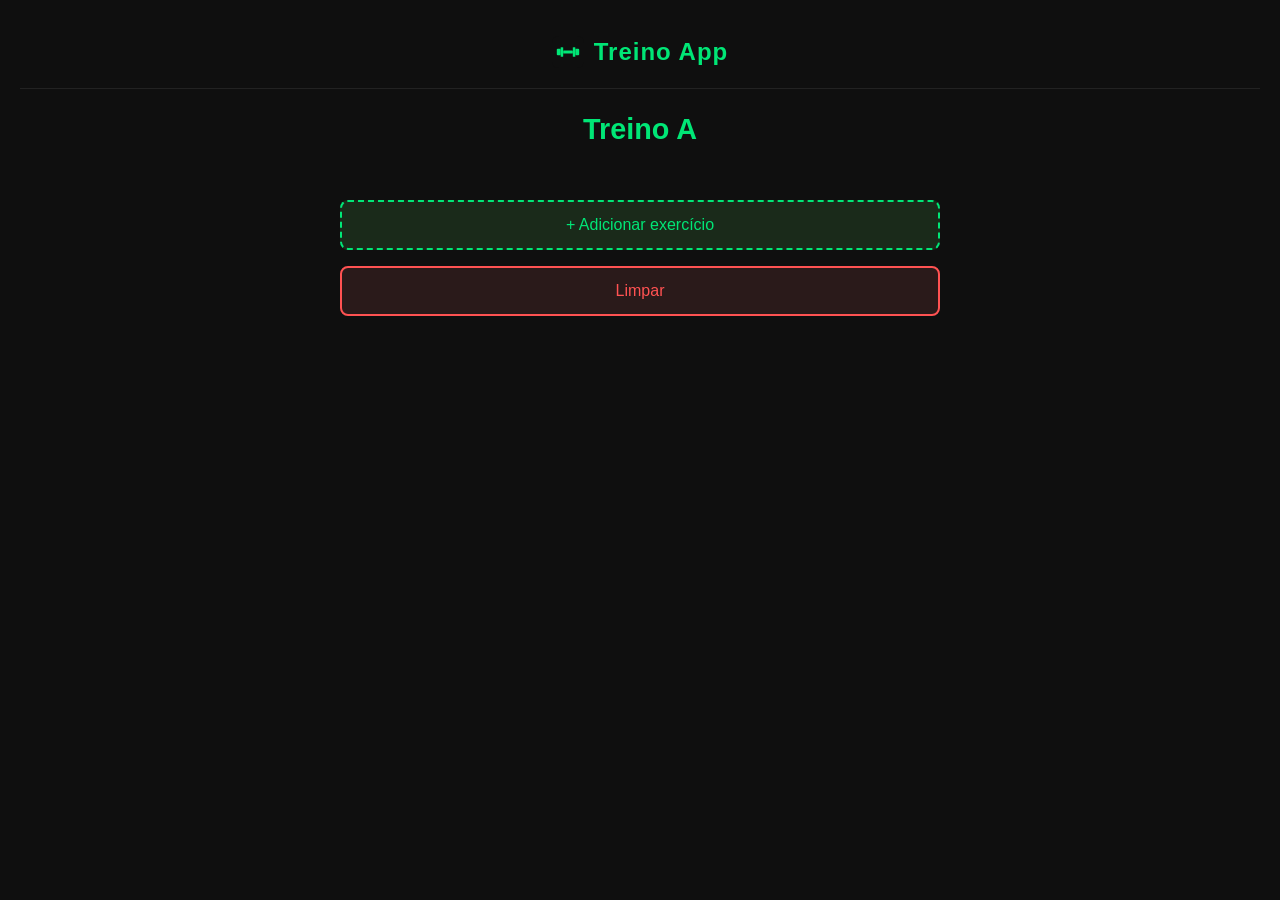
==== treino-a.html @ 5ceec9ce "Add files via upload" ====
<!DOCTYPE html>
<html lang="pt-BR">
<head>
  <meta charset="UTF-8">
  <meta name="viewport" content="width=device-width, initial-scale=1.0, viewport-fit=cover, user-scalable=no">
  <meta name="theme-color" content="#00e676">
  <meta name="apple-mobile-web-app-capable" content="yes">
  <meta name="apple-mobile-web-app-status-bar-style" content="black-translucent">
  <meta name="apple-mobile-web-app-title" content="Treino App">
  <meta name="mobile-web-app-capable" content="yes">
  <meta name="format-detection" content="telephone=no">
  <link rel="apple-touch-icon" href="icon-180.svg">
  <link rel="icon" type="image/svg+xml" href="favicon.svg">
  <link rel="stylesheet" href="style.css">
  <title>Treino A</title>
</head>
<body>
  <header class="app-header">
    <a href="index.html">
      <img src="favicon.svg" alt="" class="header-icon">
      Treino App
    </a>
  </header>
  <div class="container">
    <h1>Treino A</h1>
    <div class="exercise-list" id="exercise-list"></div>
    <button class="btn-add" id="btn-add">+ Adicionar exercício</button>
    <button class="btn-clear" id="btn-clear">Limpar</button>
  </div>
  <script src="script.js"></script>
</body>
</html>
---- style.css ----
* {
  margin: 0;
  padding: 0;
  box-sizing: border-box;
  -webkit-tap-highlight-color: transparent;
  -webkit-touch-callout: none;
}

html {
  -webkit-text-size-adjust: 100%;
  -ms-text-size-adjust: 100%;
  overscroll-behavior: none;
}

body {
  font-family: -apple-system, BlinkMacSystemFont, 'Segoe UI', Roboto, sans-serif;
  background: #0f0f0f;
  color: #fff;
  min-height: 100vh;
  min-height: 100dvh;
  padding: 20px;
  padding-top: calc(20px + env(safe-area-inset-top));
  padding-bottom: calc(20px + env(safe-area-inset-bottom));
  padding-left: calc(20px + env(safe-area-inset-left));
  padding-right: calc(20px + env(safe-area-inset-right));
  -webkit-overflow-scrolling: touch;
  overscroll-behavior-y: none;
  touch-action: manipulation;
}

.app-header {
  position: sticky;
  top: 0;
  background: #0f0f0f;
  padding: 16px 0;
  padding-top: calc(16px + env(safe-area-inset-top));
  margin-bottom: 24px;
  z-index: 50;
  text-align: center;
  border-bottom: 1px solid #222;
}

.app-header a {
  text-decoration: none;
  color: #00e676;
  font-size: 1.5rem;
  font-weight: 700;
  letter-spacing: 1px;
  display: inline-flex;
  align-items: center;
  gap: 10px;
}

.header-icon {
  width: 32px;
  height: 32px;
  display: inline-block;
}

.container {
  max-width: 600px;
  margin: 0 auto;
}

h1 {
  text-align: center;
  margin-bottom: 30px;
  font-size: 1.8rem;
  color: #00e676;
}

.treinos-grid {
  display: grid;
  grid-template-columns: 1fr 1fr;
  gap: 16px;
}

.treino-card {
  background: #1a1a1a;
  border: 2px solid #333;
  border-radius: 12px;
  padding: 30px 20px;
  text-align: center;
  text-decoration: none;
  color: #fff;
  font-size: 1.2rem;
  font-weight: 600;
  transition: all 0.2s;
  -webkit-user-select: none;
  user-select: none;
}

.treino-card:hover,
.treino-card:active {
  border-color: #00e676;
  background: #1a2a1a;
}

.exercise-list {
  display: flex;
  flex-direction: column;
  gap: 12px;
  margin-bottom: 24px;
}

.exercise-row {
  display: flex;
  align-items: center;
  gap: 12px;
  background: #1a1a1a;
  border: 1px solid #333;
  border-radius: 8px;
  padding: 12px;
  -webkit-user-select: none;
  user-select: none;
}

.exercise-row input[type="checkbox"] {
  width: 22px;
  height: 22px;
  accent-color: #00e676;
  flex-shrink: 0;
  cursor: pointer;
}

.exercise-info {
  flex: 1;
  display: flex;
  justify-content: space-between;
  align-items: center;
  gap: 8px;
}

.exercise-name {
  font-size: 1rem;
  color: #fff;
  overflow: hidden;
  text-overflow: ellipsis;
  white-space: nowrap;
}

.exercise-detail {
  font-size: 0.85rem;
  color: #00e676;
  font-weight: 600;
  white-space: nowrap;
  background: #1a2a1a;
  padding: 4px 8px;
  border-radius: 4px;
}

.btn-remove {
  background: none;
  border: none;
  color: #ff5252;
  font-size: 1.4rem;
  cursor: pointer;
  padding: 0 4px;
  line-height: 1;
}

.btn-remove:hover {
  color: #ff1744;
}

.btn-add {
  width: 100%;
  background: #1a2a1a;
  border: 2px dashed #00e676;
  border-radius: 8px;
  color: #00e676;
  font-size: 1rem;
  padding: 14px;
  cursor: pointer;
  transition: all 0.2s;
  margin-bottom: 16px;
  -webkit-user-select: none;
  user-select: none;
}

.btn-add:hover {
  background: #1a3a1a;
}

.btn-clear {
  width: 100%;
  background: #2a1a1a;
  border: 2px solid #ff5252;
  border-radius: 8px;
  color: #ff5252;
  font-size: 1rem;
  padding: 14px;
  cursor: pointer;
  transition: all 0.2s;
  -webkit-user-select: none;
  user-select: none;
}

.btn-clear:hover {
  background: #3a1a1a;
}

.modal-overlay {
  display: none;
  position: fixed;
  inset: 0;
  background: rgba(0, 0, 0, 0.7);
  z-index: 100;
  justify-content: center;
  align-items: center;
  padding: 20px;
  padding-bottom: calc(20px + env(safe-area-inset-bottom));
}

.modal-overlay.active {
  display: flex;
}

.modal {
  background: #1a1a1a;
  border: 1px solid #333;
  border-radius: 16px;
  padding: 32px 24px;
  width: 100%;
  max-width: 360px;
  text-align: center;
}

.modal h2 {
  font-size: 1.2rem;
  margin-bottom: 8px;
  color: #fff;
}

.modal p {
  color: #999;
  font-size: 0.95rem;
  margin-bottom: 28px;
}

.modal-actions {
  display: flex;
  gap: 12px;
}

.modal-actions button {
  flex: 1;
  padding: 14px;
  border-radius: 8px;
  font-size: 1rem;
  font-weight: 600;
  cursor: pointer;
  border: none;
  transition: all 0.2s;
  -webkit-user-select: none;
  user-select: none;
}

.modal-btn-cancel {
  background: #333;
  color: #fff;
}

.modal-btn-cancel:hover {
  background: #444;
}

.modal-btn-confirm {
  background: #ff5252;
  color: #fff;
}

.modal-btn-confirm:hover {
  background: #ff1744;
}

.modal-form {
  margin-bottom: 24px;
}

.modal-form input[type="text"] {
  width: 100%;
  background: #0f0f0f;
  border: 1px solid #333;
  border-radius: 8px;
  color: #fff;
  font-size: 1rem;
  padding: 14px;
  outline: none;
  margin-bottom: 16px;
  -webkit-appearance: none;
  appearance: none;
}

.modal-form input[type="text"]:focus {
  border-color: #00e676;
}

.modal-form input[type="text"]:invalid {
  border-color: #ff5252;
}

.modal-row {
  display: flex;
  gap: 12px;
}

.modal-field {
  flex: 1;
}

.modal-field label {
  display: block;
  font-size: 0.85rem;
  color: #999;
  margin-bottom: 6px;
  text-align: left;
}

.modal-field input[type="number"] {
  width: 100%;
  background: #0f0f0f;
  border: 1px solid #333;
  border-radius: 8px;
  color: #fff;
  font-size: 1.1rem;
  font-weight: 600;
  padding: 12px;
  outline: none;
  text-align: center;
  -webkit-appearance: none;
  appearance: none;
}

.modal-field input[type="number"]:focus {
  border-color: #00e676;
}

@supports (-webkit-touch-callout: none) {
  body {
    padding-top: calc(20px + env(safe-area-inset-top));
    padding-bottom: calc(20px + env(safe-area-inset-bottom));
  }
  .app-header {
    padding-top: calc(16px + env(safe-area-inset-top));
  }
}

@media (max-width: 400px) {
  .treinos-grid {
    grid-template-columns: 1fr;
  }
}
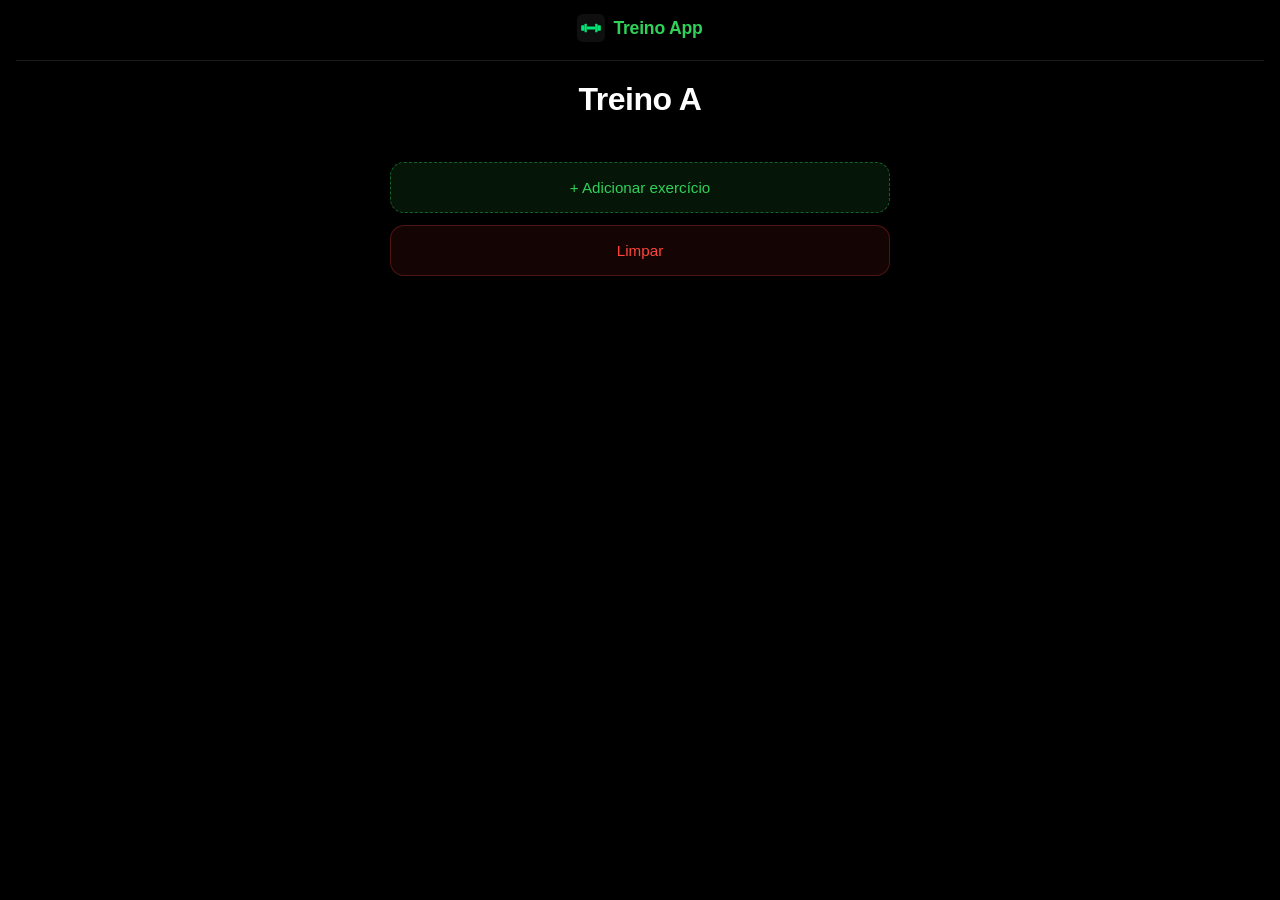
==== commit e88d40a6: "Add files via upload" ====
--- a/treino-a.html
+++ b/treino-a.html
@@ -3,7 +3,7 @@
 <head>
   <meta charset="UTF-8">
   <meta name="viewport" content="width=device-width, initial-scale=1.0, viewport-fit=cover, user-scalable=no">
-  <meta name="theme-color" content="#00e676">
+  <meta name="theme-color" content="#000000">
   <meta name="apple-mobile-web-app-capable" content="yes">
   <meta name="apple-mobile-web-app-status-bar-style" content="black-translucent">
   <meta name="apple-mobile-web-app-title" content="Treino App">
--- a/style.css
+++ b/style.css
@@ -13,203 +13,319 @@
 }
 
 body {
-  font-family: -apple-system, BlinkMacSystemFont, 'Segoe UI', Roboto, sans-serif;
-  background: #0f0f0f;
+  font-family: -apple-system, BlinkMacSystemFont, 'SF Pro Display', 'SF Pro Text', 'Segoe UI', Roboto, sans-serif;
+  background: #000000;
   color: #fff;
   min-height: 100vh;
   min-height: 100dvh;
-  padding: 20px;
-  padding-top: calc(20px + env(safe-area-inset-top));
-  padding-bottom: calc(20px + env(safe-area-inset-bottom));
-  padding-left: calc(20px + env(safe-area-inset-left));
-  padding-right: calc(20px + env(safe-area-inset-right));
+  padding: 0 16px 100px;
+  padding-top: env(safe-area-inset-top);
+  padding-bottom: calc(80px + env(safe-area-inset-bottom));
+  padding-left: calc(16px + env(safe-area-inset-left));
+  padding-right: calc(16px + env(safe-area-inset-right));
   -webkit-overflow-scrolling: touch;
   overscroll-behavior-y: none;
   touch-action: manipulation;
+  -webkit-font-smoothing: antialiased;
+  -moz-osx-font-smoothing: grayscale;
 }
 
 .app-header {
   position: sticky;
   top: 0;
-  background: #0f0f0f;
-  padding: 16px 0;
-  padding-top: calc(16px + env(safe-area-inset-top));
-  margin-bottom: 24px;
+  background: rgba(0, 0, 0, 0.85);
+  -webkit-backdrop-filter: saturate(180%) blur(20px);
+  backdrop-filter: saturate(180%) blur(20px);
+  padding: 14px 0;
+  padding-top: calc(14px + env(safe-area-inset-top));
+  margin-bottom: 20px;
   z-index: 50;
   text-align: center;
-  border-bottom: 1px solid #222;
+  border-bottom: 0.5px solid rgba(255, 255, 255, 0.1);
 }
 
 .app-header a {
   text-decoration: none;
-  color: #00e676;
-  font-size: 1.5rem;
-  font-weight: 700;
-  letter-spacing: 1px;
+  color: #30d158;
+  font-size: 1.1rem;
+  font-weight: 600;
+  letter-spacing: -0.2px;
   display: inline-flex;
   align-items: center;
-  gap: 10px;
+  gap: 8px;
 }
 
 .header-icon {
-  width: 32px;
-  height: 32px;
+  width: 28px;
+  height: 28px;
   display: inline-block;
 }
 
 .container {
-  max-width: 600px;
+  max-width: 500px;
   margin: 0 auto;
 }
 
 h1 {
   text-align: center;
-  margin-bottom: 30px;
-  font-size: 1.8rem;
-  color: #00e676;
+  margin-bottom: 24px;
+  font-size: 2rem;
+  font-weight: 700;
+  color: #fff;
+  letter-spacing: -0.5px;
 }
 
 .treinos-grid {
   display: grid;
   grid-template-columns: 1fr 1fr;
-  gap: 16px;
+  gap: 12px;
 }
 
 .treino-card {
-  background: #1a1a1a;
-  border: 2px solid #333;
-  border-radius: 12px;
-  padding: 30px 20px;
+  background: #1c1c1e;
+  border: none;
+  border-radius: 16px;
+  padding: 28px 16px;
   text-align: center;
   text-decoration: none;
   color: #fff;
-  font-size: 1.2rem;
-  font-weight: 600;
-  transition: all 0.2s;
+  font-size: 1.05rem;
+  font-weight: 600;
+  transition: transform 0.2s ease, background 0.2s ease;
   -webkit-user-select: none;
   user-select: none;
-}
-
-.treino-card:hover,
+  position: relative;
+  overflow: hidden;
+}
+
+.treino-card::before {
+  content: '';
+  position: absolute;
+  inset: 0;
+  background: linear-gradient(135deg, rgba(48, 209, 88, 0.15), rgba(48, 209, 88, 0));
+  opacity: 0;
+  transition: opacity 0.2s ease;
+}
+
 .treino-card:active {
-  border-color: #00e676;
-  background: #1a2a1a;
+  transform: scale(0.97);
+  background: #2c2c2e;
+}
+
+.treino-card:active::before {
+  opacity: 1;
 }
 
 .exercise-list {
   display: flex;
   flex-direction: column;
-  gap: 12px;
-  margin-bottom: 24px;
+  gap: 8px;
+  margin-bottom: 20px;
 }
 
 .exercise-row {
   display: flex;
   align-items: center;
-  gap: 12px;
-  background: #1a1a1a;
-  border: 1px solid #333;
-  border-radius: 8px;
-  padding: 12px;
+  gap: 10px;
+  background: #1c1c1e;
+  border: none;
+  border-radius: 14px;
+  padding: 14px 12px;
   -webkit-user-select: none;
   user-select: none;
+  transition: transform 0.2s ease, opacity 0.2s ease, background 0.2s ease;
+}
+
+.exercise-row:active {
+  transform: scale(0.98);
+}
+
+.drag-handle {
+  color: #48484a;
+  font-size: 1rem;
+  cursor: grab;
+  padding: 6px 2px;
+  touch-action: none;
+  letter-spacing: 2px;
+}
+
+.drag-handle:active {
+  cursor: grabbing;
+  color: #636366;
+}
+
+.exercise-row.dragging {
+  opacity: 0.3;
+  background: #0a0a0a;
+}
+
+.exercise-row.drag-over {
+  background: #1a2a1a;
+  box-shadow: inset 0 0 0 1.5px #30d158;
+}
+
+.drag-clone {
+  border-radius: 14px;
+  box-shadow: 0 12px 40px rgba(0, 0, 0, 0.6);
+  background: #2c2c2e;
+  box-shadow: 0 12px 40px rgba(0, 0, 0, 0.6), inset 0 0 0 1.5px #30d158;
 }
 
 .exercise-row input[type="checkbox"] {
-  width: 22px;
-  height: 22px;
-  accent-color: #00e676;
+  width: 24px;
+  height: 24px;
+  accent-color: #30d158;
   flex-shrink: 0;
   cursor: pointer;
 }
 
+.exercise-row input[type="checkbox"]:checked ~ .exercise-info .exercise-name {
+  text-decoration: line-through;
+  color: #636366;
+}
+
+.exercise-row input[type="checkbox"]:checked ~ .exercise-info .exercise-rest {
+  opacity: 0.4;
+}
+
+.exercise-row input[type="checkbox"]:checked ~ .exercise-info .exercise-notes {
+  opacity: 0.4;
+}
+
 .exercise-info {
   flex: 1;
+  display: flex;
+  flex-direction: column;
+  gap: 4px;
+  cursor: pointer;
+  min-width: 0;
+}
+
+.exercise-info-top {
   display: flex;
   justify-content: space-between;
   align-items: center;
   gap: 8px;
+  min-width: 0;
+}
+
+.exercise-details {
+  display: flex;
+  align-items: center;
+  gap: 6px;
+  flex-shrink: 0;
 }
 
 .exercise-name {
-  font-size: 1rem;
+  font-size: 0.95rem;
+  font-weight: 500;
   color: #fff;
   overflow: hidden;
   text-overflow: ellipsis;
   white-space: nowrap;
+  min-width: 0;
+}
+
+.exercise-notes {
+  font-size: 0.78rem;
+  color: #8e8e93;
+  line-height: 1.35;
+  overflow: hidden;
+  text-overflow: ellipsis;
+  display: -webkit-box;
+  -webkit-line-clamp: 2;
+  -webkit-box-orient: vertical;
 }
 
 .exercise-detail {
-  font-size: 0.85rem;
-  color: #00e676;
+  font-size: 0.78rem;
+  color: #30d158;
   font-weight: 600;
   white-space: nowrap;
-  background: #1a2a1a;
+  background: rgba(48, 209, 88, 0.12);
   padding: 4px 8px;
-  border-radius: 4px;
+  border-radius: 6px;
+}
+
+.exercise-rest {
+  font-size: 0.75rem;
+  color: #ff9f0a;
+  font-weight: 600;
+  white-space: nowrap;
+  background: rgba(255, 159, 10, 0.12);
+  padding: 4px 8px;
+  border-radius: 6px;
 }
 
 .btn-remove {
   background: none;
   border: none;
-  color: #ff5252;
-  font-size: 1.4rem;
+  color: #ff453a;
+  font-size: 1.3rem;
   cursor: pointer;
-  padding: 0 4px;
+  padding: 6px;
   line-height: 1;
-}
-
-.btn-remove:hover {
-  color: #ff1744;
+  border-radius: 8px;
+  transition: background 0.15s ease;
+}
+
+.btn-remove:active {
+  background: rgba(255, 69, 58, 0.15);
 }
 
 .btn-add {
   width: 100%;
-  background: #1a2a1a;
-  border: 2px dashed #00e676;
-  border-radius: 8px;
-  color: #00e676;
-  font-size: 1rem;
-  padding: 14px;
+  background: rgba(48, 209, 88, 0.1);
+  border: 1.5px dashed rgba(48, 209, 88, 0.4);
+  border-radius: 14px;
+  color: #30d158;
+  font-size: 0.95rem;
+  font-weight: 500;
+  padding: 16px;
   cursor: pointer;
-  transition: all 0.2s;
-  margin-bottom: 16px;
+  transition: all 0.2s ease;
+  margin-bottom: 12px;
   -webkit-user-select: none;
   user-select: none;
 }
 
-.btn-add:hover {
-  background: #1a3a1a;
+.btn-add:active {
+  transform: scale(0.98);
+  background: rgba(48, 209, 88, 0.18);
 }
 
 .btn-clear {
   width: 100%;
-  background: #2a1a1a;
-  border: 2px solid #ff5252;
-  border-radius: 8px;
-  color: #ff5252;
-  font-size: 1rem;
-  padding: 14px;
+  background: rgba(255, 69, 58, 0.08);
+  border: 1.5px solid rgba(255, 69, 58, 0.25);
+  border-radius: 14px;
+  color: #ff453a;
+  font-size: 0.95rem;
+  font-weight: 500;
+  padding: 16px;
   cursor: pointer;
-  transition: all 0.2s;
+  transition: all 0.2s ease;
   -webkit-user-select: none;
   user-select: none;
 }
 
-.btn-clear:hover {
-  background: #3a1a1a;
+.btn-clear:active {
+  transform: scale(0.98);
+  background: rgba(255, 69, 58, 0.15);
 }
 
 .modal-overlay {
   display: none;
   position: fixed;
   inset: 0;
-  background: rgba(0, 0, 0, 0.7);
+  background: rgba(0, 0, 0, 0.6);
+  -webkit-backdrop-filter: blur(8px);
+  backdrop-filter: blur(8px);
   z-index: 100;
   justify-content: center;
-  align-items: center;
-  padding: 20px;
-  padding-bottom: calc(20px + env(safe-area-inset-bottom));
+  align-items: flex-end;
+  padding: 0;
+  padding-bottom: env(safe-area-inset-bottom);
 }
 
 .modal-overlay.active {
@@ -217,92 +333,109 @@
 }
 
 .modal {
-  background: #1a1a1a;
-  border: 1px solid #333;
-  border-radius: 16px;
-  padding: 32px 24px;
+  background: #2c2c2e;
+  border-radius: 20px 20px 0 0;
+  padding: 24px 20px 32px;
   width: 100%;
-  max-width: 360px;
+  max-width: 500px;
   text-align: center;
+  animation: slideUp 0.3s cubic-bezier(0.32, 0.72, 0, 1);
+}
+
+@keyframes slideUp {
+  from { transform: translateY(100%); }
+  to { transform: translateY(0); }
 }
 
 .modal h2 {
-  font-size: 1.2rem;
-  margin-bottom: 8px;
-  color: #fff;
+  font-size: 1.15rem;
+  font-weight: 600;
+  margin-bottom: 20px;
+  color: #fff;
+  letter-spacing: -0.2px;
 }
 
 .modal p {
-  color: #999;
-  font-size: 0.95rem;
-  margin-bottom: 28px;
+  color: #8e8e93;
+  font-size: 0.9rem;
+  margin-bottom: 24px;
+  line-height: 1.4;
 }
 
 .modal-actions {
   display: flex;
-  gap: 12px;
+  gap: 10px;
 }
 
 .modal-actions button {
   flex: 1;
-  padding: 14px;
-  border-radius: 8px;
+  padding: 15px;
+  border-radius: 12px;
   font-size: 1rem;
   font-weight: 600;
   cursor: pointer;
   border: none;
-  transition: all 0.2s;
+  transition: all 0.15s ease;
   -webkit-user-select: none;
   user-select: none;
 }
 
 .modal-btn-cancel {
-  background: #333;
-  color: #fff;
-}
-
-.modal-btn-cancel:hover {
-  background: #444;
+  background: #48484a;
+  color: #fff;
+}
+
+.modal-btn-cancel:active {
+  background: #636366;
+  transform: scale(0.98);
 }
 
 .modal-btn-confirm {
-  background: #ff5252;
-  color: #fff;
-}
-
-.modal-btn-confirm:hover {
-  background: #ff1744;
+  background: #30d158;
+  color: #000;
+}
+
+.modal-btn-confirm:active {
+  background: #28b74d;
+  transform: scale(0.98);
 }
 
 .modal-form {
-  margin-bottom: 24px;
+  margin-bottom: 20px;
+  text-align: left;
 }
 
 .modal-form input[type="text"] {
   width: 100%;
-  background: #0f0f0f;
-  border: 1px solid #333;
-  border-radius: 8px;
+  background: #1c1c1e;
+  border: 1px solid #38383a;
+  border-radius: 12px;
   color: #fff;
   font-size: 1rem;
-  padding: 14px;
+  padding: 14px 16px;
   outline: none;
-  margin-bottom: 16px;
+  margin-bottom: 12px;
   -webkit-appearance: none;
   appearance: none;
+  transition: border-color 0.2s ease;
 }
 
 .modal-form input[type="text"]:focus {
-  border-color: #00e676;
+  border-color: #30d158;
 }
 
 .modal-form input[type="text"]:invalid {
-  border-color: #ff5252;
+  border-color: #ff453a;
+}
+
+.modal-form input[type="text"]::placeholder {
+  color: #636366;
 }
 
 .modal-row {
   display: flex;
-  gap: 12px;
+  gap: 10px;
+  margin-bottom: 12px;
 }
 
 .modal-field {
@@ -311,39 +444,60 @@
 
 .modal-field label {
   display: block;
-  font-size: 0.85rem;
-  color: #999;
+  font-size: 0.8rem;
+  font-weight: 500;
+  color: #8e8e93;
   margin-bottom: 6px;
   text-align: left;
 }
 
 .modal-field input[type="number"] {
   width: 100%;
-  background: #0f0f0f;
-  border: 1px solid #333;
-  border-radius: 8px;
-  color: #fff;
-  font-size: 1.1rem;
-  font-weight: 600;
-  padding: 12px;
+  background: #1c1c1e;
+  border: 1px solid #38383a;
+  border-radius: 12px;
+  color: #fff;
+  font-size: 1rem;
+  font-weight: 600;
+  padding: 14px 12px;
   outline: none;
   text-align: center;
   -webkit-appearance: none;
   appearance: none;
+  transition: border-color 0.2s ease;
 }
 
 .modal-field input[type="number"]:focus {
-  border-color: #00e676;
-}
-
-@supports (-webkit-touch-callout: none) {
-  body {
-    padding-top: calc(20px + env(safe-area-inset-top));
-    padding-bottom: calc(20px + env(safe-area-inset-bottom));
-  }
-  .app-header {
-    padding-top: calc(16px + env(safe-area-inset-top));
-  }
+  border-color: #30d158;
+}
+
+.modal-field textarea {
+  width: 100%;
+  background: #1c1c1e;
+  border: 1px solid #38383a;
+  border-radius: 12px;
+  color: #fff;
+  font-size: 0.95rem;
+  padding: 14px 16px;
+  outline: none;
+  resize: vertical;
+  font-family: inherit;
+  -webkit-appearance: none;
+  appearance: none;
+  transition: border-color 0.2s ease;
+  min-height: 80px;
+}
+
+.modal-field textarea:focus {
+  border-color: #30d158;
+}
+
+.modal-field textarea::placeholder {
+  color: #636366;
+}
+
+.modal-field:last-child {
+  margin-bottom: 0;
 }
 
 @media (max-width: 400px) {
@@ -351,3 +505,13 @@
     grid-template-columns: 1fr;
   }
 }
+
+@supports (-webkit-touch-callout: none) {
+  body {
+    padding-top: env(safe-area-inset-top);
+    padding-bottom: calc(80px + env(safe-area-inset-bottom));
+  }
+  .app-header {
+    padding-top: calc(14px + env(safe-area-inset-top));
+  }
+}
